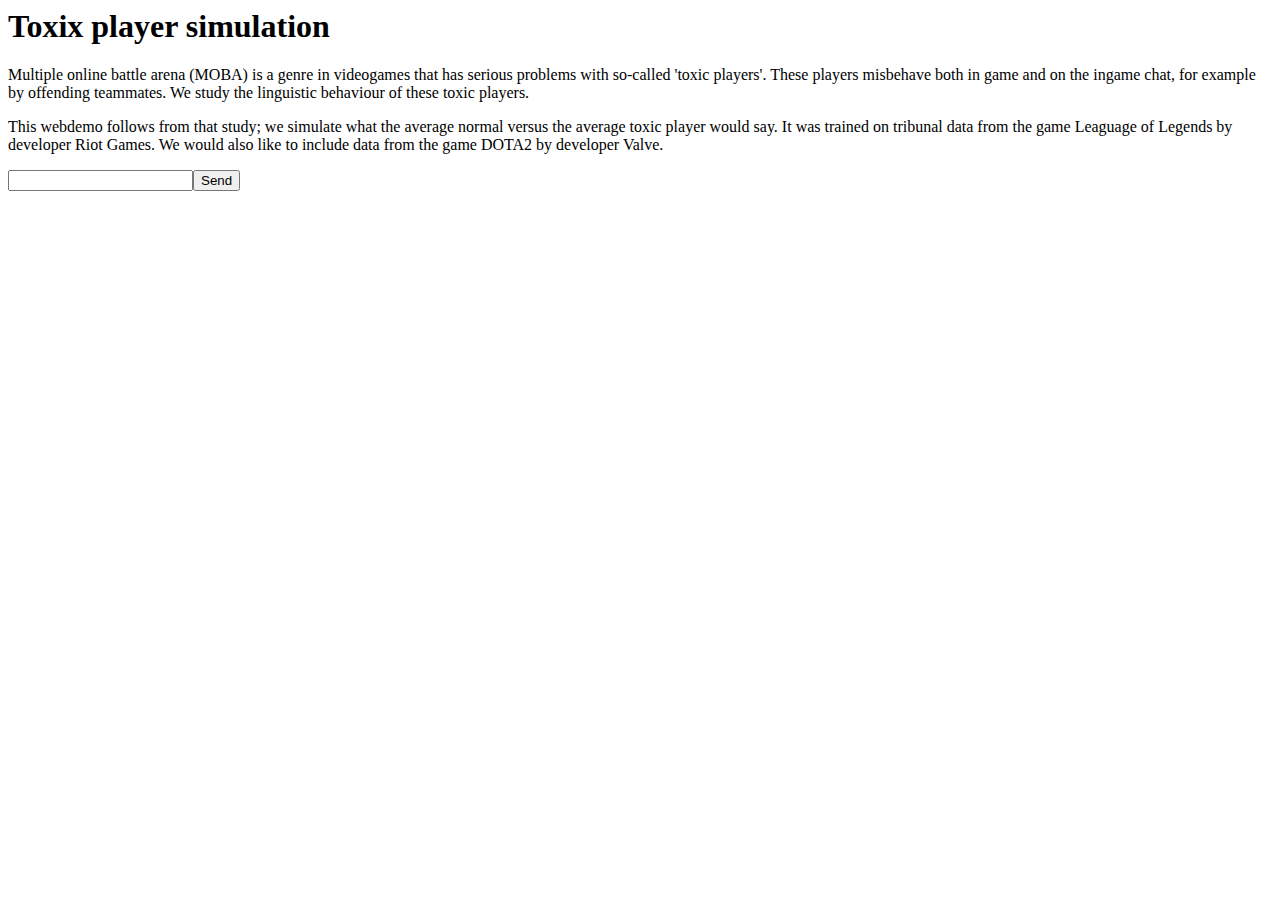
==== scripts/index.html @ b6028b25 "Add limitation to converter" ====
<html>
<head>
<title>Toxic player simulation</title>
<script src="https://ajax.googleapis.com/ajax/libs/jquery/3.1.0/jquery.min.js"></script>

<script type="text/javascript">
$(document).ready(function()
{
    $("#sendbutton").click(function()
    {
        var new_chat_message = $('#chat_message_to_send').val();
        $('#chatlog').append('<p>You: '+new_chat_message+'</p>');
    });
});
</script>

</head>

<body>
<h1>Toxix player simulation</h1>
<p>Multiple online battle arena (MOBA) is a genre in videogames that has serious problems with so-called 'toxic players'.
    These players misbehave both in game and on the ingame chat, for example by offending teammates. We study the linguistic
    behaviour of these toxic players.</p>
<p>This webdemo follows from that study; we simulate what the average normal versus the average toxic player would say.
    It was trained on tribunal data from the game Leaguage of Legends by developer Riot Games. We would also like to include data
    from the game DOTA2 by developer Valve.</p>

<input id="chat_message_to_send"><input value="Send" type="button" id="sendbutton">

<div id="chatlog">
</div>

</body>

</html>
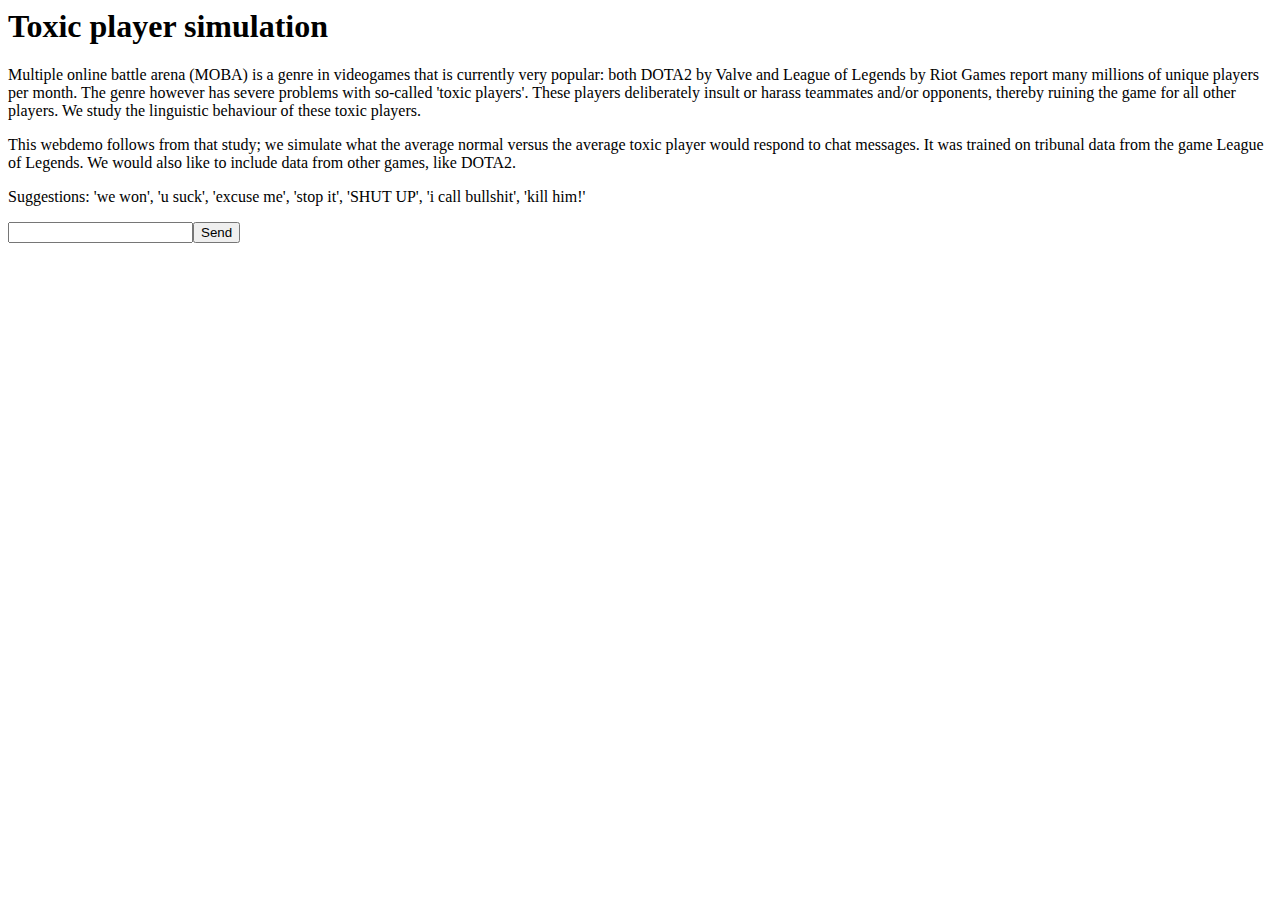
==== commit 581cbe19: "Rewrote intro text" ====
--- a/scripts/index.html
+++ b/scripts/index.html
@@ -17,13 +17,11 @@
 </head>
 
 <body>
-<h1>Toxix player simulation</h1>
-<p>Multiple online battle arena (MOBA) is a genre in videogames that has serious problems with so-called 'toxic players'.
-    These players misbehave both in game and on the ingame chat, for example by offending teammates. We study the linguistic
-    behaviour of these toxic players.</p>
-<p>This webdemo follows from that study; we simulate what the average normal versus the average toxic player would say.
-    It was trained on tribunal data from the game Leaguage of Legends by developer Riot Games. We would also like to include data
-    from the game DOTA2 by developer Valve.</p>
+<h1>Toxic player simulation</h1>
+<p>Multiple online battle arena (MOBA) is a genre in videogames that is currently very popular: both DOTA2 by Valve and League of Legends by Riot Games report many millions of unique players per month. The genre however has severe problems with so-called 'toxic players'. These players deliberately insult or harass teammates and/or opponents, thereby ruining the game for all other players. We study the linguistic behaviour of these toxic players.</p>
+<p>This webdemo follows from that study; we simulate what the average normal versus the average toxic player would respond to chat messages.
+    It was trained on tribunal data from the game League of Legends. We would also like to include data from other games, like DOTA2.</p>
+<p>Suggestions: 'we won', 'u suck', 'excuse me', 'stop it', 'SHUT UP', 'i call bullshit', 'kill him!'</p>
 
 <input id="chat_message_to_send"><input value="Send" type="button" id="sendbutton">
 
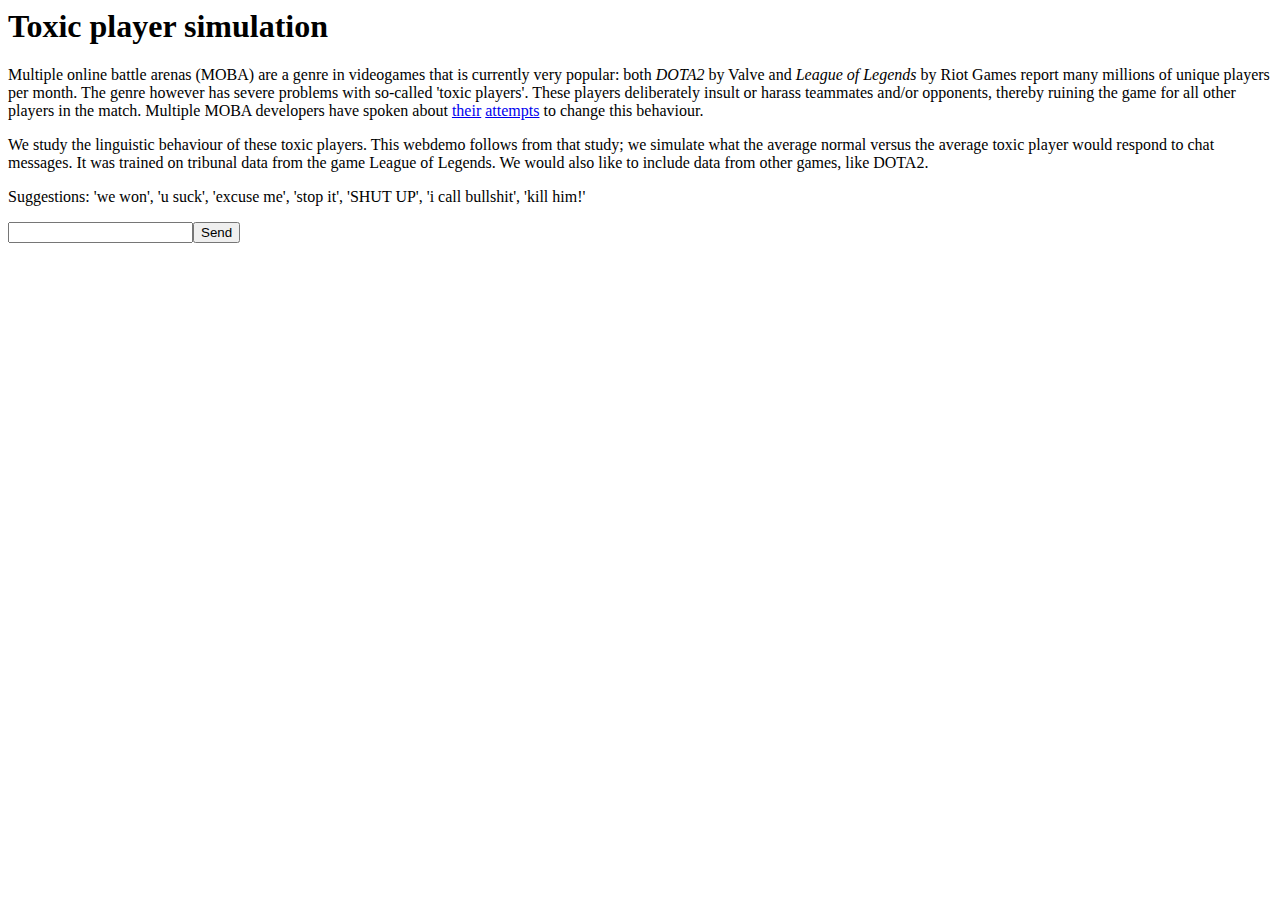
==== commit 31c67847: "Updated description with external links" ====
--- a/scripts/index.html
+++ b/scripts/index.html
@@ -6,11 +6,28 @@
 <script type="text/javascript">
 $(document).ready(function()
 {
-    $("#sendbutton").click(function()
+    function send_chat_message()
     {
         var new_chat_message = $('#chat_message_to_send').val();
-        $('#chatlog').append('<p>You: '+new_chat_message+'</p>');
-    });
+        $('#chatlog').append('<tr><td><em>You</em></td><td>'+new_chat_message+'</td><td><em>You</em></td><td>'+new_chat_message+'</td></tr>');
+	
+		$.get('/toxicity-server/predict/'+new_chat_message,function(data)
+		{
+			answers = data.replace(/_/g,' ').split('\t');
+	        $('#chatlog').append('<tr><td><em>Toxic player</em></td><td><strong>'+answers[0]+'</strong></td><td><em>Normal player</em></td><td><strong>'+answers[1]+'</strong></td></tr>');
+		});
+
+		$('#chat_message_to_send').val('');
+    }
+
+    $("#sendbutton").click(send_chat_message);
+    $(document).keypress(function(e) 
+	{
+		if (e.which == 13)
+		{
+			send_chat_message();
+		}
+	});
 });
 </script>
 
@@ -18,16 +35,16 @@
 
 <body>
 <h1>Toxic player simulation</h1>
-<p>Multiple online battle arena (MOBA) is a genre in videogames that is currently very popular: both DOTA2 by Valve and League of Legends by Riot Games report many millions of unique players per month. The genre however has severe problems with so-called 'toxic players'. These players deliberately insult or harass teammates and/or opponents, thereby ruining the game for all other players. We study the linguistic behaviour of these toxic players.</p>
-<p>This webdemo follows from that study; we simulate what the average normal versus the average toxic player would respond to chat messages.
+<p>Multiple online battle arenas (MOBA) are a genre in videogames that is currently very popular: both <em>DOTA2</em> by Valve and <em>League of Legends</em> by Riot Games report many millions of unique players per month. The genre however has severe problems with so-called 'toxic players'. These players deliberately insult or harass teammates and/or opponents, thereby ruining the game for all other players in the match. Multiple MOBA developers have spoken about <a href="http://www.riotgames.com/articles/20121013/274/how-science-helps-detoxify-player-behavior">their</a> <a href="https://youtu.be/HQwL6zh7AgA?t=33m57s">attempts</a> to change this behaviour.</p>
+<p>We study the linguistic behaviour of these toxic players. This webdemo follows from that study; we simulate what the average normal versus the average toxic player would respond to chat messages.
     It was trained on tribunal data from the game League of Legends. We would also like to include data from other games, like DOTA2.</p>
 <p>Suggestions: 'we won', 'u suck', 'excuse me', 'stop it', 'SHUT UP', 'i call bullshit', 'kill him!'</p>
 
 <input id="chat_message_to_send"><input value="Send" type="button" id="sendbutton">
 
-<div id="chatlog">
-</div>
+<table id="chatlog">
+</table>
 
 </body>
 
-</html>+</html>
